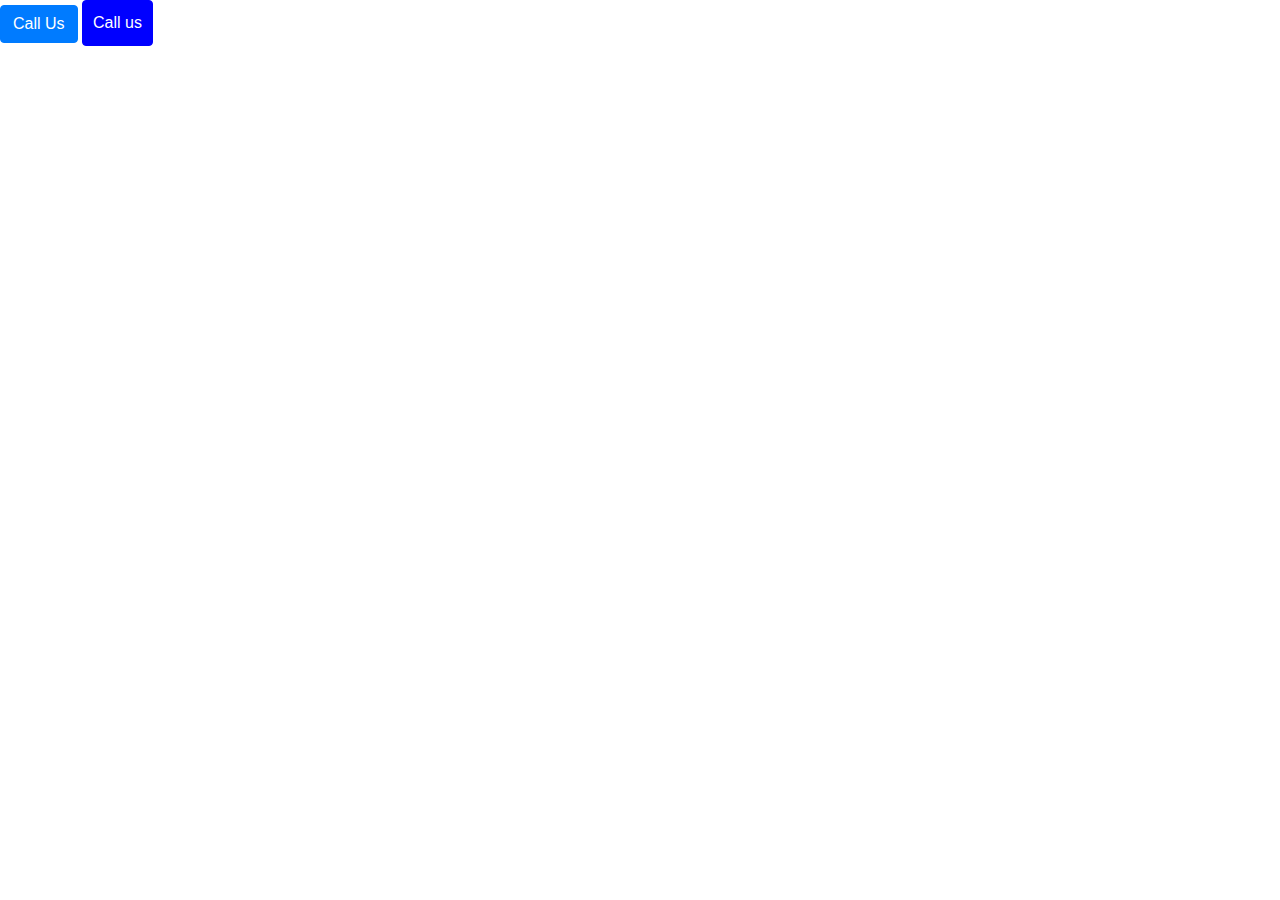
==== adding bootstrap/addingbootstrap.html @ 511f6405 "adding bootstrap" ====
<!DOCTYPE html>
<html lang="en">
<head>
    <meta charset="UTF-8">
    <meta http-equiv="X-UA-Compatible" content="IE=edge">
    <meta name="viewport" content="width=device-width, initial-scale=1.0">
    <!-- CSS Files -->
    <!-- <link rel="stylesheet" href="https://cdn.jsdelivr.net/npm/bootstrap@4.6.2/dist/css/bootstrap.min.css" integrity="sha384-xOolHFLEh07PJGoPkLv1IbcEPTNtaed2xpHsD9ESMhqIYd0nLMwNLD69Npy4HI+N" crossorigin="anonymous"> -->
    <link rel="stylesheet" href="bootstrap.min.css">
    <link rel="stylesheet" href="style.css">
    <title>Document</title>
</head>
<body>
    
    <button class="btn btn-primary">Call Us</button>
    <button>Call us</button>
    



    <!-- Js Files(Jquery, popper, bootstrap(js)) -->
    <!-- <script src="https://cdn.jsdelivr.net/npm/jquery@3.5.1/dist/jquery.slim.min.js" integrity="sha384-DfXdz2htPH0lsSSs5nCTpuj/zy4C+OGpamoFVy38MVBnE+IbbVYUew+OrCXaRkfj" crossorigin="anonymous"></script>
<script src="https://cdn.jsdelivr.net/npm/popper.js@1.16.1/dist/umd/popper.min.js" integrity="sha384-9/reFTGAW83EW2RDu2S0VKaIzap3H66lZH81PoYlFhbGU+6BZp6G7niu735Sk7lN" crossorigin="anonymous"></script>
<script src="https://cdn.jsdelivr.net/npm/bootstrap@4.6.2/dist/js/bootstrap.min.js" integrity="sha384-+sLIOodYLS7CIrQpBjl+C7nPvqq+FbNUBDunl/OZv93DB7Ln/533i8e/mZXLi/P+" crossorigin="anonymous"></script> -->
    <script src="js/jquery.slim.min.js"></script>
    <script src="js/popper.min.js"></script>
    <script src="js/bootstrap.min.js"></script>
</body>
</html>
---- adding bootstrap/style.css ----
button{
    background-color:#0000ff;
    color:#fff;
    padding:10px;
    border:1px solid #0000ff;
    border-radius:4px;
    transition: 0.7;
}
button:hover{
    background-color:rgb(7, 14, 83);
    
}
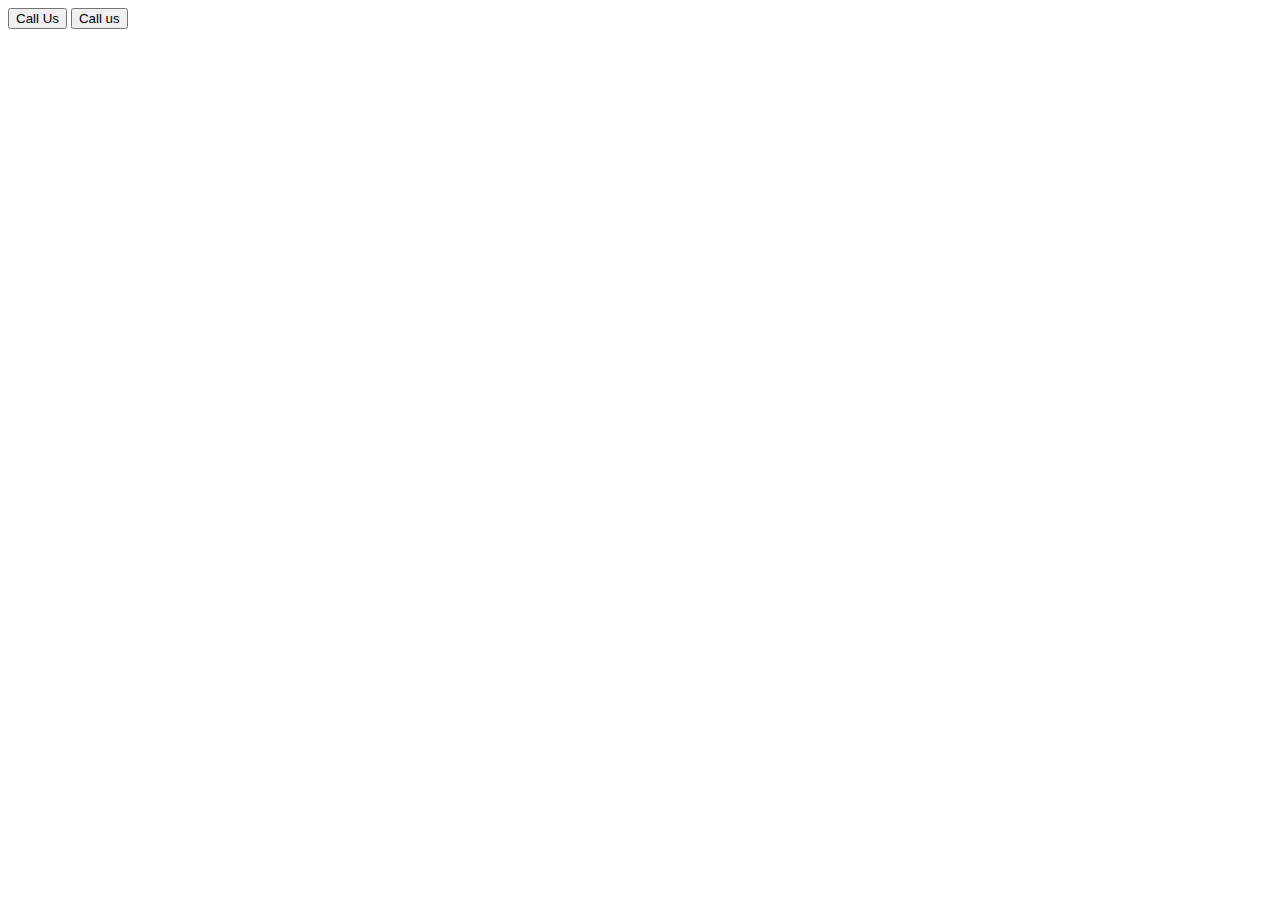
==== commit 5568d841: "adding bootstrap js files" ====
--- a/adding bootstrap/addingbootstrap.html
+++ b/adding bootstrap/addingbootstrap.html
@@ -6,8 +6,8 @@
     <meta name="viewport" content="width=device-width, initial-scale=1.0">
     <!-- CSS Files -->
     <!-- <link rel="stylesheet" href="https://cdn.jsdelivr.net/npm/bootstrap@4.6.2/dist/css/bootstrap.min.css" integrity="sha384-xOolHFLEh07PJGoPkLv1IbcEPTNtaed2xpHsD9ESMhqIYd0nLMwNLD69Npy4HI+N" crossorigin="anonymous"> -->
-    <link rel="stylesheet" href="bootstrap.min.css">
-    <link rel="stylesheet" href="style.css">
+    <link rel="stylesheet" href="css/bootstrap.min.css">
+    <link rel="stylesheet" href="css/style.css">
     <title>Document</title>
 </head>
 <body>
